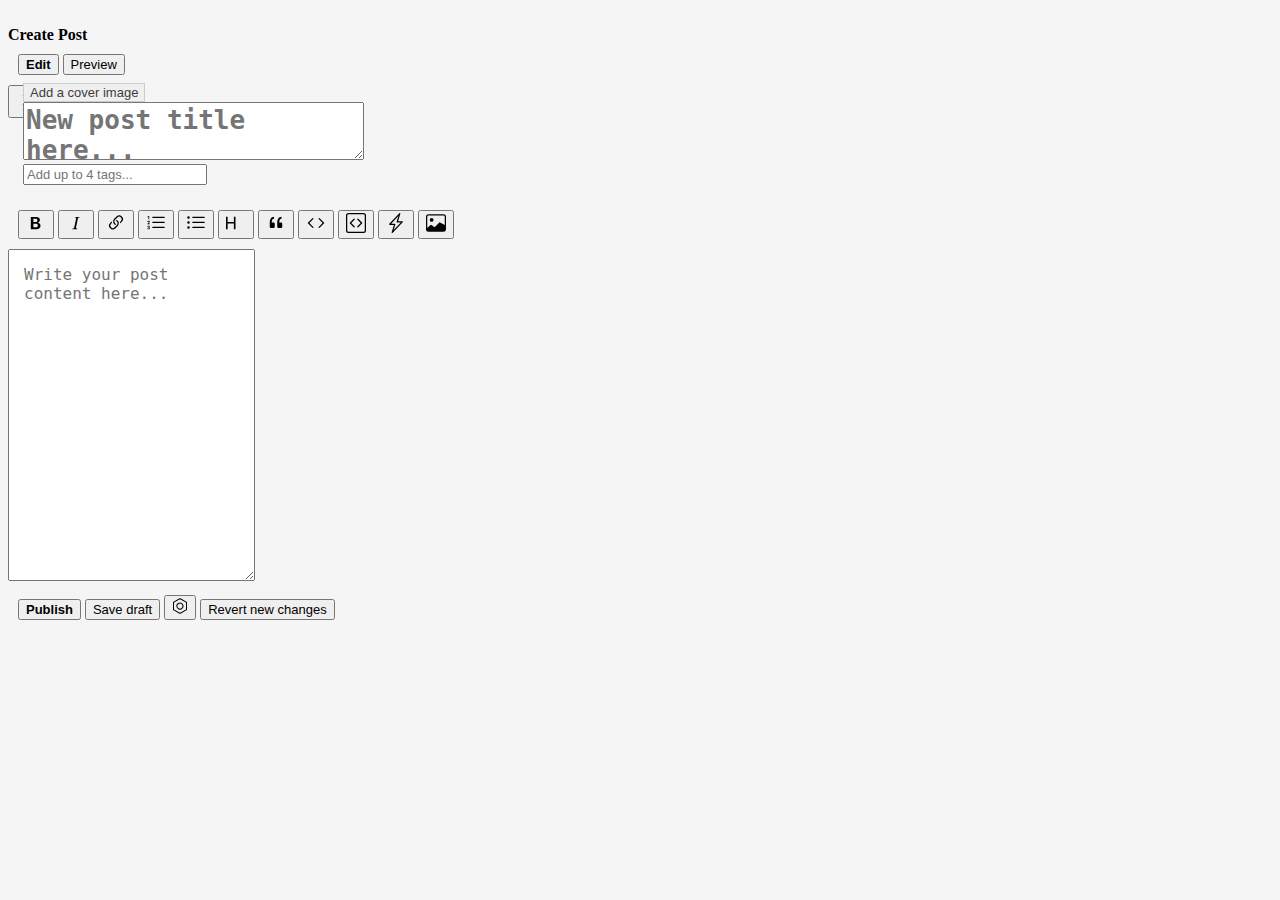
==== newPost/createpost.html @ 89b2a98a "fix close btn hover" ====
<!DOCTYPE html>
<html lang="en">
  <head>
    <meta charset="UTF-8" />
    <meta name="viewport" content="width=device-width, initial-scale=1.0" />
    <title>New Post - DEV Community</title>
    <!--LINKS CSS Y BOOTSTRAP-->
    <link
      href="https://cdn.jsdelivr.net/npm/bootstrap@5.3.2/dist/css/bootstrap.min.css"
      rel="stylesheet"
      integrity="sha384-T3c6CoIi6uLrA9TneNEoa7RxnatzjcDSCmG1MXxSR1GAsXEV/Dwwykc2MPK8M2HN"
      crossorigin="anonymous"
    />
    <link rel="stylesheet" href="css/createpost_styles.css" />
  </head>
  <body>
    <!--NAV BAR-->
    <header>
      <nav class="navbar p-0 px-3 nav__container">
        <div class="container-xl p-0 justify-content-between flex-nowrap">
          <div class="d-flex">
            <a class="navbar-brand" href="#">
              <img
                src="https://dev-to-uploads.s3.amazonaws.com/uploads/logos/resized_logo_UQww2soKuUsjaOGNB38o.png"
                alt=""
                height="40"
              />
            </a>
            <div class="d-none d-md-block m-auto nav__form__container">
              <span>Create Post</span>
            </div>
          </div>
          <div class="d-flex btn-toolbar gap-1">
            <button type="button" class="btn btnHoverNav"><b>Edit</b></button>
            <button type="button" class="btn btnHoverNav">Preview</button>
          </div>
          <div class="d-flex">
            <button type="button" class="btn btnClose">
              <svg
                xmlns="http://www.w3.org/2000/svg"
                width="24"
                height="24"
                fill="currentColor"
                class="bi bi-x"
                viewBox="0 0 16 16"
              >
                <path
                  d="M4.646 4.646a.5.5 0 0 1 .708 0L8 7.293l2.646-2.647a.5.5 0 0 1 .708.708L8.707 8l2.647 2.646a.5.5 0 0 1-.708.708L8 8.707l-2.646 2.647a.5.5 0 0 1-.708-.708L7.293 8 4.646 5.354a.5.5 0 0 1 0-.708"
                />
              </svg>
            </button>
          </div>
        </div>
      </nav>
    </header>

    <div class="col-9 container-fluid">
      <div class="card bg-white border-muted">
        <!--01 FORMULARIO-->
        <div class="row formularioCard">
          <div>
            <button
              type="button"
              class="btn cover-img-btn"
              data-bs-toggle="tooltip"
              data-bs-placement="bottom"
              data-bs-custom-class="custom-tooltip arrow"
              data-bs-title="Use a ratio of 1000:420 for best results"
            >
              Add a cover image
            </button>
          </div>
          <div class="input-group">
            <textarea
              class="form-control border-0 inputHeading"
              placeholder="New post title here..."
            ></textarea>
          </div>
          <div class="input-group">
            <input
              type="text"
              class="form-control border-0 tagInput"
              placeholder="Add up to 4 tags..."
            />
          </div>
        </div>

        <!--02 MENU FORMATO-->
        <div class="btn-toolbar gap-1" role="toolbar">
          <button
            type="button"
            class="btn btnToolBar"
            id="boldBtn"
            data-bs-toggle="tooltip"
            data-bs-html="true"
            data-bs-placement="bottom"
            data-bs-custom-class="custom-tooltip"
            data-bs-title="Bold <code>CTRL+B</code> "
          >
            <svg
              xmlns="http://www.w3.org/2000/svg"
              width="20"
              height="20"
              fill="currentColor"
              class="bi bi-type-bold icon"
              viewBox="0 0 16 16"
            >
              <path
                d="M8.21 13c2.106 0 3.412-1.087 3.412-2.823 0-1.306-.984-2.283-2.324-2.386v-.055a2.176 2.176 0 0 0 1.852-2.14c0-1.51-1.162-2.46-3.014-2.46H3.843V13zM5.908 4.674h1.696c.963 0 1.517.451 1.517 1.244 0 .834-.629 1.32-1.73 1.32H5.908V4.673zm0 6.788V8.598h1.73c1.217 0 1.88.492 1.88 1.415 0 .943-.643 1.449-1.832 1.449H5.907z"
              />
            </svg>
          </button>

          <button
            type="button"
            class="btn btnToolBar"
            id="italicBtn"
            data-bs-toggle="tooltip"
            data-bs-html="true"
            data-bs-placement="bottom"
            data-bs-custom-class="custom-tooltip"
            data-bs-title="Italic <code>CTRL+I</code>"
          >
            <svg
              xmlns="http://www.w3.org/2000/svg"
              width="20"
              height="20"
              fill="currentColor"
              class="bi bi-type-italic icon"
              viewBox="0 0 16 16"
            >
              <path
                d="M7.991 11.674 9.53 4.455c.123-.595.246-.71 1.347-.807l.11-.52H7.211l-.11.52c1.06.096 1.128.212 1.005.807L6.57 11.674c-.123.595-.246.71-1.346.806l-.11.52h3.774l.11-.52c-1.06-.095-1.129-.211-1.006-.806z"
              />
            </svg>
          </button>

          <button
            type="button"
            class="btn btnToolBar"
            id="linkBtn"
            data-bs-toggle="tooltip"
            data-bs-html="true"
            data-bs-placement="bottom"
            data-bs-custom-class="custom-tooltip"
            data-bs-title="Link <code>CTRL+K</code>"
          >
            <svg
              xmlns="http://www.w3.org/2000/svg"
              width="20"
              height="20"
              fill="currentColor"
              class="bi bi-link-45deg icon"
              viewBox="0 0 16 16"
            >
              <path
                d="M4.715 6.542 3.343 7.914a3 3 0 1 0 4.243 4.243l1.828-1.829A3 3 0 0 0 8.586 5.5L8 6.086a1 1 0 0 0-.154.199 2 2 0 0 1 .861 3.337L6.88 11.45a2 2 0 1 1-2.83-2.83l.793-.792a4 4 0 0 1-.128-1.287z"
              />
              <path
                d="M6.586 4.672A3 3 0 0 0 7.414 9.5l.775-.776a2 2 0 0 1-.896-3.346L9.12 3.55a2 2 0 1 1 2.83 2.83l-.793.792c.112.42.155.855.128 1.287l1.372-1.372a3 3 0 1 0-4.243-4.243z"
              />
            </svg>
          </button>

          <button
            type="button"
            class="btn btnToolBar"
            id="orderedListBtn"
            data-bs-toggle="tooltip"
            data-bs-placement="bottom"
            data-bs-custom-class="custom-tooltip"
            data-bs-title="Ordered list"
          >
            <svg
              xmlns="http://www.w3.org/2000/svg"
              width="20"
              height="20"
              fill="currentColor"
              class="bi bi-list-ol icon"
              viewBox="0 0 16 16"
            >
              <path
                fill-rule="evenodd"
                d="M5 11.5a.5.5 0 0 1 .5-.5h9a.5.5 0 0 1 0 1h-9a.5.5 0 0 1-.5-.5m0-4a.5.5 0 0 1 .5-.5h9a.5.5 0 0 1 0 1h-9a.5.5 0 0 1-.5-.5m0-4a.5.5 0 0 1 .5-.5h9a.5.5 0 0 1 0 1h-9a.5.5 0 0 1-.5-.5"
              />
              <path
                d="M1.713 11.865v-.474H2c.217 0 .363-.137.363-.317 0-.185-.158-.31-.361-.31-.223 0-.367.152-.373.31h-.59c.016-.467.373-.787.986-.787.588-.002.954.291.957.703a.595.595 0 0 1-.492.594v.033a.615.615 0 0 1 .569.631c.003.533-.502.8-1.051.8-.656 0-1-.37-1.008-.794h.582c.008.178.186.306.422.309.254 0 .424-.145.422-.35-.002-.195-.155-.348-.414-.348h-.3zm-.004-4.699h-.604v-.035c0-.408.295-.844.958-.844.583 0 .96.326.96.756 0 .389-.257.617-.476.848l-.537.572v.03h1.054V9H1.143v-.395l.957-.99c.138-.142.293-.304.293-.508 0-.18-.147-.32-.342-.32a.33.33 0 0 0-.342.338zM2.564 5h-.635V2.924h-.031l-.598.42v-.567l.629-.443h.635z"
              />
            </svg>
          </button>

          <button
            type="button"
            class="btn btnToolBar"
            id="unorderedListBtn"
            data-bs-toggle="tooltip"
            data-bs-placement="bottom"
            data-bs-custom-class="custom-tooltip"
            data-bs-title="Unordered list"
          >
            <svg
              xmlns="http://www.w3.org/2000/svg"
              width="20"
              height="20"
              fill="currentColor"
              class="bi bi-list-ul icon"
              viewBox="0 0 16 16"
            >
              <path
                fill-rule="evenodd"
                d="M5 11.5a.5.5 0 0 1 .5-.5h9a.5.5 0 0 1 0 1h-9a.5.5 0 0 1-.5-.5m0-4a.5.5 0 0 1 .5-.5h9a.5.5 0 0 1 0 1h-9a.5.5 0 0 1-.5-.5m0-4a.5.5 0 0 1 .5-.5h9a.5.5 0 0 1 0 1h-9a.5.5 0 0 1-.5-.5m-3 1a1 1 0 1 0 0-2 1 1 0 0 0 0 2m0 4a1 1 0 1 0 0-2 1 1 0 0 0 0 2m0 4a1 1 0 1 0 0-2 1 1 0 0 0 0 2"
              />
            </svg>
          </button>

          <button
            type="button"
            class="btn btnToolBar"
            id="headingBtn"
            data-bs-toggle="tooltip"
            data-bs-placement="bottom"
            data-bs-custom-class="custom-tooltip"
            data-bs-title="Heading"
          >
            <svg
              xmlns="http://www.w3.org/2000/svg"
              width="20"
              height="20"
              fill="currentColor"
              class="bi bi-type-h1 icon"
              viewBox="0 0 16 16"
            >
              <path
                d="m 7.6 13 V 3 H 6.3 V 7.2 H 1.3 V 3 H 0 V 13 H 1.3 V 8.4 H 6.3 V 13 Z"
              />
            </svg>
          </button>

          <button
            type="button"
            class="btn btnToolBar"
            id="quoteBtn"
            data-bs-toggle="tooltip"
            data-bs-placement="bottom"
            data-bs-custom-class="custom-tooltip"
            data-bs-title="Quote"
          >
            <svg
              xmlns="http://www.w3.org/2000/svg"
              width="20"
              height="20"
              fill="currentColor"
              class="bi bi-quote icon"
              viewBox="0 0 16 16"
            >
              <path
                d="M12 12a1 1 0 0 0 1-1V8.558a1 1 0 0 0-1-1h-1.388q0-.527.062-1.054.093-.558.31-.992t.559-.683q.34-.279.868-.279V3q-.868 0-1.52.372a3.3 3.3 0 0 0-1.085.992 4.9 4.9 0 0 0-.62 1.458A7.7 7.7 0 0 0 9 7.558V11a1 1 0 0 0 1 1zm-6 0a1 1 0 0 0 1-1V8.558a1 1 0 0 0-1-1H4.612q0-.527.062-1.054.094-.558.31-.992.217-.434.559-.683.34-.279.868-.279V3q-.868 0-1.52.372a3.3 3.3 0 0 0-1.085.992 4.9 4.9 0 0 0-.62 1.458A7.7 7.7 0 0 0 3 7.558V11a1 1 0 0 0 1 1z"
              />
            </svg>
          </button>

          <button
            type="button"
            class="btn btnToolBar"
            id="codeBtn"
            data-bs-toggle="tooltip"
            data-bs-placement="bottom"
            data-bs-custom-class="custom-tooltip"
            data-bs-title="Code"
          >
            <svg
              xmlns="http://www.w3.org/2000/svg"
              width="20"
              height="20"
              fill="currentColor"
              class="bi bi-code icon"
              viewBox="0 0 16 16"
            >
              <path
                d="M5.854 4.854a.5.5 0 1 0-.708-.708l-3.5 3.5a.5.5 0 0 0 0 .708l3.5 3.5a.5.5 0 0 0 .708-.708L2.707 8zm4.292 0a.5.5 0 0 1 .708-.708l3.5 3.5a.5.5 0 0 1 0 .708l-3.5 3.5a.5.5 0 0 1-.708-.708L13.293 8z"
              />
            </svg>
          </button>

          <button
            type="button"
            class="btn btnToolBar"
            id="codeBlockBtn"
            data-bs-toggle="tooltip"
            data-bs-placement="bottom"
            data-bs-custom-class="custom-tooltip"
            data-bs-title="Code block"
          >
            <svg
              xmlns="http://www.w3.org/2000/svg"
              width="20"
              height="20"
              fill="currentColor"
              class="bi bi-code-square icon"
              viewBox="0 0 16 16"
            >
              <path
                d="M14 1a1 1 0 0 1 1 1v12a1 1 0 0 1-1 1H2a1 1 0 0 1-1-1V2a1 1 0 0 1 1-1zM2 0a2 2 0 0 0-2 2v12a2 2 0 0 0 2 2h12a2 2 0 0 0 2-2V2a2 2 0 0 0-2-2z"
              />
              <path
                d="M6.854 4.646a.5.5 0 0 1 0 .708L4.207 8l2.647 2.646a.5.5 0 0 1-.708.708l-3-3a.5.5 0 0 1 0-.708l3-3a.5.5 0 0 1 .708 0m2.292 0a.5.5 0 0 0 0 .708L11.793 8l-2.647 2.646a.5.5 0 0 0 .708.708l3-3a.5.5 0 0 0 0-.708l-3-3a.5.5 0 0 0-.708 0"
              />
            </svg>
          </button>

          <button
            type="button"
            class="btn btnToolBar"
            id="embedBtn"
            data-bs-toggle="tooltip"
            data-bs-html="true"
            data-bs-placement="bottom"
            data-bs-custom-class="custom-tooltip"
            data-bs-title="Embed <code>CTRL+SHIFT+K</code>"
          >
            <svg
              xmlns="http://www.w3.org/2000/svg"
              width="20"
              height="20"
              fill="currentColor"
              class="bi bi-lightning-charge icon"
              viewBox="0 0 16 16"
            >
              <path
                d="M11.251.068a.5.5 0 0 1 .227.58L9.677 6.5H13a.5.5 0 0 1 .364.843l-8 8.5a.5.5 0 0 1-.842-.49L6.323 9.5H3a.5.5 0 0 1-.364-.843l8-8.5a.5.5 0 0 1 .615-.09zM4.157 8.5H7a.5.5 0 0 1 .478.647L6.11 13.59l5.732-6.09H9a.5.5 0 0 1-.478-.647L9.89 2.41z"
              />
            </svg>
          </button>

          <button
            type="button"
            class="btn btnToolBar"
            id="imageBtn"
            data-bs-toggle="tooltip"
            data-bs-placement="bottom"
            data-bs-custom-class="custom-tooltip"
            data-bs-title="Upload image"
          >
            <svg
              xmlns="http://www.w3.org/2000/svg"
              width="20"
              height="20"
              fill="currentColor"
              class="bi bi-image icon"
              viewBox="0 0 16 16"
            >
              <path d="M6.002 5.5a1.5 1.5 0 1 1-3 0 1.5 1.5 0 0 1 3 0" />
              <path
                d="M2.002 1a2 2 0 0 0-2 2v10a2 2 0 0 0 2 2h12a2 2 0 0 0 2-2V3a2 2 0 0 0-2-2zm12 1a1 1 0 0 1 1 1v6.5l-3.777-1.947a.5.5 0 0 0-.577.093l-3.71 3.71-2.66-1.772a.5.5 0 0 0-.63.062L1.002 12V3a1 1 0 0 1 1-1z"
              />
            </svg>
          </button>
        </div>

        <!--03 CAJA TEXTO-->
        <div class="row">
          <div class="input-group">
            <textarea
              class="form-control border-0 txtArea"
              placeholder="Write your post content here..."
            ></textarea>
          </div>
        </div>
      </div>

      <!--04 SUBMIT-->
      <div
        class="btn-toolbar gap-1"
        role="toolbar"
        aria-label="Toolbar with button groups"
      >
        <button type="submit" class="btn btn-primary" id="publishBtn">
          Publish
        </button>
        <button type="button" class="btn btnHoverNav" id="saveDraftBtn">
          Save draft
        </button>
        <button type="button" class="btn btnHoverNav" id="postOptionBtn">
          <svg
            xmlns="http://www.w3.org/2000/svg"
            width="16"
            height="16"
            fill="currentColor"
            class="bi bi-nut"
            viewBox="0 0 16 16"
            version="1.1"
            xmlns:xlink="http://www.w3.org/1999/xlink"
            transform="matrix(6.123233995736766e-17,1,-1,6.123233995736766e-17,0,0)"
          >
            <path
              d="m11.42 2 3.428 6-3.428 6H4.58L1.152 8 4.58 2zM4.58 1a1 1 0 0 0-.868.504l-3.428 6a1 1 0 0 0 0 .992l3.428 6A1 1 0 0 0 4.58 15h6.84a1 1 0 0 0 .868-.504l3.429-6a1 1 0 0 0 0-.992l-3.429-6A1 1 0 0 0 11.42 1z"
            ></path>
            <path
              d="M6.848 5.933a2.5 2.5 0 1 0 2.5 4.33 2.5 2.5 0 0 0-2.5-4.33m-1.78 3.915a3.5 3.5 0 1 1 6.061-3.5 3.5 3.5 0 0 1-6.062 3.5z"
            ></path>
          </svg>
        </button>
        <button type="reset" class="btn btnHoverNav" id="revertBtn">
          Revert new changes
        </button>
      </div>
    </div>

    <!--SCRIPT JS Y BOOTSTRAP-->
    <script
      src="https://cdn.jsdelivr.net/npm/bootstrap@5.3.2/dist/js/bootstrap.bundle.min.js"
      integrity="sha384-C6RzsynM9kWDrMNeT87bh95OGNyZPhcTNXj1NW7RuBCsyN/o0jlpcV8Qyq46cDfL"
      crossorigin="anonymous"
    ></script>
    <script src="js/createpost.js"></script>
  </body>
</html>
---- newPost/css/createpost_styles.css ----
/*GENERAL*/
body {
  background-color: #f5f5f5;
}

/* NAV */
.nav__container {
  height: 60px;
}
.nav__container .nav__form__container {
  width: 420px;
  span {
    font-weight: 600;
  }
}

.btnClose:hover {
  background: rgba(0, 0, 255, 0.086);
  svg {
    fill: blue;
  }
}

/*BUTTONS*/
.btn {
  font-size: small;
}
.btnHoverNav:active {
  font-weight: 500;
}

.btnHoverNav:hover {
  background: rgba(0, 0, 255, 0.086);
  color: blue;
}

.btn-primary {
  font-weight: 600;
}

/*FORMULARIO*/
.cover-img-btn {
  border: 1px solid #cccccc;
  font-weight: 500;
  color: #3d3d3d;
}

.cover-img-btn:hover {
  border: 1px solid #cccccc;
}

.formularioCard {
  padding: 15px;
}

.inputHeading {
  font-size: 2em;
  font-weight: 800;
  color: #3d3d3d;
  height: 2em;
}

.tagInput {
  font-size: small;
  color: #a9a7a7;
}

.txtArea {
  font-family: monospace;
  font-size: large;
  color: #3d3d3d;
  height: 300px;
  padding: 15px;
}

.custom-tooltip {
  background: black;
  border-radius: 10px 10px 10px 10px;
  font-size: small;
  code {
    color: #cccccc;
  }
}

/*TOOLBAR*/
.btn-toolbar {
  background-color: #f5f5f5;
  padding: 10px;
}

.btnToolBar:hover {
  background: rgba(0, 0, 255, 0.086);
  svg {
    fill: blue;
  }
}
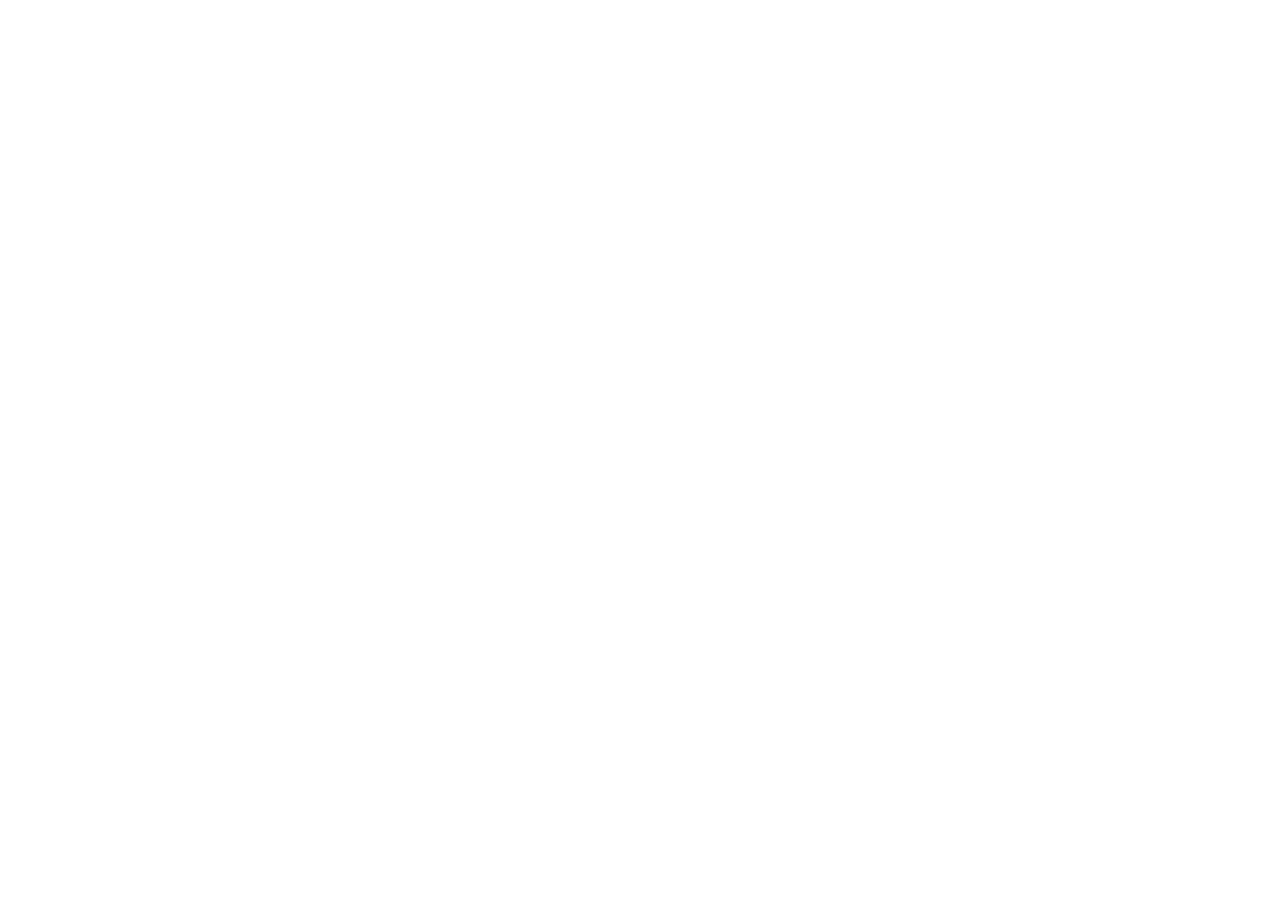
==== commit b5b63b0f: "Merge remote-tracking branch 'origin/dev' into searchdev" ====
--- a/newPost/createpost.html
+++ b/newPost/createpost.html
@@ -4,414 +4,6 @@
     <meta charset="UTF-8" />
     <meta name="viewport" content="width=device-width, initial-scale=1.0" />
     <title>New Post - DEV Community</title>
-    <!--LINKS CSS Y BOOTSTRAP-->
-    <link
-      href="https://cdn.jsdelivr.net/npm/bootstrap@5.3.2/dist/css/bootstrap.min.css"
-      rel="stylesheet"
-      integrity="sha384-T3c6CoIi6uLrA9TneNEoa7RxnatzjcDSCmG1MXxSR1GAsXEV/Dwwykc2MPK8M2HN"
-      crossorigin="anonymous"
-    />
-    <link rel="stylesheet" href="css/createpost_styles.css" />
   </head>
-  <body>
-    <!--NAV BAR-->
-    <header>
-      <nav class="navbar p-0 px-3 nav__container">
-        <div class="container-xl p-0 justify-content-between flex-nowrap">
-          <div class="d-flex">
-            <a class="navbar-brand" href="#">
-              <img
-                src="https://dev-to-uploads.s3.amazonaws.com/uploads/logos/resized_logo_UQww2soKuUsjaOGNB38o.png"
-                alt=""
-                height="40"
-              />
-            </a>
-            <div class="d-none d-md-block m-auto nav__form__container">
-              <span>Create Post</span>
-            </div>
-          </div>
-          <div class="d-flex btn-toolbar gap-1">
-            <button type="button" class="btn btnHoverNav"><b>Edit</b></button>
-            <button type="button" class="btn btnHoverNav">Preview</button>
-          </div>
-          <div class="d-flex">
-            <button type="button" class="btn btnClose">
-              <svg
-                xmlns="http://www.w3.org/2000/svg"
-                width="24"
-                height="24"
-                fill="currentColor"
-                class="bi bi-x"
-                viewBox="0 0 16 16"
-              >
-                <path
-                  d="M4.646 4.646a.5.5 0 0 1 .708 0L8 7.293l2.646-2.647a.5.5 0 0 1 .708.708L8.707 8l2.647 2.646a.5.5 0 0 1-.708.708L8 8.707l-2.646 2.647a.5.5 0 0 1-.708-.708L7.293 8 4.646 5.354a.5.5 0 0 1 0-.708"
-                />
-              </svg>
-            </button>
-          </div>
-        </div>
-      </nav>
-    </header>
-
-    <div class="col-9 container-fluid">
-      <div class="card bg-white border-muted">
-        <!--01 FORMULARIO-->
-        <div class="row formularioCard">
-          <div>
-            <button
-              type="button"
-              class="btn cover-img-btn"
-              data-bs-toggle="tooltip"
-              data-bs-placement="bottom"
-              data-bs-custom-class="custom-tooltip arrow"
-              data-bs-title="Use a ratio of 1000:420 for best results"
-            >
-              Add a cover image
-            </button>
-          </div>
-          <div class="input-group">
-            <textarea
-              class="form-control border-0 inputHeading"
-              placeholder="New post title here..."
-            ></textarea>
-          </div>
-          <div class="input-group">
-            <input
-              type="text"
-              class="form-control border-0 tagInput"
-              placeholder="Add up to 4 tags..."
-            />
-          </div>
-        </div>
-
-        <!--02 MENU FORMATO-->
-        <div class="btn-toolbar gap-1" role="toolbar">
-          <button
-            type="button"
-            class="btn btnToolBar"
-            id="boldBtn"
-            data-bs-toggle="tooltip"
-            data-bs-html="true"
-            data-bs-placement="bottom"
-            data-bs-custom-class="custom-tooltip"
-            data-bs-title="Bold <code>CTRL+B</code> "
-          >
-            <svg
-              xmlns="http://www.w3.org/2000/svg"
-              width="20"
-              height="20"
-              fill="currentColor"
-              class="bi bi-type-bold icon"
-              viewBox="0 0 16 16"
-            >
-              <path
-                d="M8.21 13c2.106 0 3.412-1.087 3.412-2.823 0-1.306-.984-2.283-2.324-2.386v-.055a2.176 2.176 0 0 0 1.852-2.14c0-1.51-1.162-2.46-3.014-2.46H3.843V13zM5.908 4.674h1.696c.963 0 1.517.451 1.517 1.244 0 .834-.629 1.32-1.73 1.32H5.908V4.673zm0 6.788V8.598h1.73c1.217 0 1.88.492 1.88 1.415 0 .943-.643 1.449-1.832 1.449H5.907z"
-              />
-            </svg>
-          </button>
-
-          <button
-            type="button"
-            class="btn btnToolBar"
-            id="italicBtn"
-            data-bs-toggle="tooltip"
-            data-bs-html="true"
-            data-bs-placement="bottom"
-            data-bs-custom-class="custom-tooltip"
-            data-bs-title="Italic <code>CTRL+I</code>"
-          >
-            <svg
-              xmlns="http://www.w3.org/2000/svg"
-              width="20"
-              height="20"
-              fill="currentColor"
-              class="bi bi-type-italic icon"
-              viewBox="0 0 16 16"
-            >
-              <path
-                d="M7.991 11.674 9.53 4.455c.123-.595.246-.71 1.347-.807l.11-.52H7.211l-.11.52c1.06.096 1.128.212 1.005.807L6.57 11.674c-.123.595-.246.71-1.346.806l-.11.52h3.774l.11-.52c-1.06-.095-1.129-.211-1.006-.806z"
-              />
-            </svg>
-          </button>
-
-          <button
-            type="button"
-            class="btn btnToolBar"
-            id="linkBtn"
-            data-bs-toggle="tooltip"
-            data-bs-html="true"
-            data-bs-placement="bottom"
-            data-bs-custom-class="custom-tooltip"
-            data-bs-title="Link <code>CTRL+K</code>"
-          >
-            <svg
-              xmlns="http://www.w3.org/2000/svg"
-              width="20"
-              height="20"
-              fill="currentColor"
-              class="bi bi-link-45deg icon"
-              viewBox="0 0 16 16"
-            >
-              <path
-                d="M4.715 6.542 3.343 7.914a3 3 0 1 0 4.243 4.243l1.828-1.829A3 3 0 0 0 8.586 5.5L8 6.086a1 1 0 0 0-.154.199 2 2 0 0 1 .861 3.337L6.88 11.45a2 2 0 1 1-2.83-2.83l.793-.792a4 4 0 0 1-.128-1.287z"
-              />
-              <path
-                d="M6.586 4.672A3 3 0 0 0 7.414 9.5l.775-.776a2 2 0 0 1-.896-3.346L9.12 3.55a2 2 0 1 1 2.83 2.83l-.793.792c.112.42.155.855.128 1.287l1.372-1.372a3 3 0 1 0-4.243-4.243z"
-              />
-            </svg>
-          </button>
-
-          <button
-            type="button"
-            class="btn btnToolBar"
-            id="orderedListBtn"
-            data-bs-toggle="tooltip"
-            data-bs-placement="bottom"
-            data-bs-custom-class="custom-tooltip"
-            data-bs-title="Ordered list"
-          >
-            <svg
-              xmlns="http://www.w3.org/2000/svg"
-              width="20"
-              height="20"
-              fill="currentColor"
-              class="bi bi-list-ol icon"
-              viewBox="0 0 16 16"
-            >
-              <path
-                fill-rule="evenodd"
-                d="M5 11.5a.5.5 0 0 1 .5-.5h9a.5.5 0 0 1 0 1h-9a.5.5 0 0 1-.5-.5m0-4a.5.5 0 0 1 .5-.5h9a.5.5 0 0 1 0 1h-9a.5.5 0 0 1-.5-.5m0-4a.5.5 0 0 1 .5-.5h9a.5.5 0 0 1 0 1h-9a.5.5 0 0 1-.5-.5"
-              />
-              <path
-                d="M1.713 11.865v-.474H2c.217 0 .363-.137.363-.317 0-.185-.158-.31-.361-.31-.223 0-.367.152-.373.31h-.59c.016-.467.373-.787.986-.787.588-.002.954.291.957.703a.595.595 0 0 1-.492.594v.033a.615.615 0 0 1 .569.631c.003.533-.502.8-1.051.8-.656 0-1-.37-1.008-.794h.582c.008.178.186.306.422.309.254 0 .424-.145.422-.35-.002-.195-.155-.348-.414-.348h-.3zm-.004-4.699h-.604v-.035c0-.408.295-.844.958-.844.583 0 .96.326.96.756 0 .389-.257.617-.476.848l-.537.572v.03h1.054V9H1.143v-.395l.957-.99c.138-.142.293-.304.293-.508 0-.18-.147-.32-.342-.32a.33.33 0 0 0-.342.338zM2.564 5h-.635V2.924h-.031l-.598.42v-.567l.629-.443h.635z"
-              />
-            </svg>
-          </button>
-
-          <button
-            type="button"
-            class="btn btnToolBar"
-            id="unorderedListBtn"
-            data-bs-toggle="tooltip"
-            data-bs-placement="bottom"
-            data-bs-custom-class="custom-tooltip"
-            data-bs-title="Unordered list"
-          >
-            <svg
-              xmlns="http://www.w3.org/2000/svg"
-              width="20"
-              height="20"
-              fill="currentColor"
-              class="bi bi-list-ul icon"
-              viewBox="0 0 16 16"
-            >
-              <path
-                fill-rule="evenodd"
-                d="M5 11.5a.5.5 0 0 1 .5-.5h9a.5.5 0 0 1 0 1h-9a.5.5 0 0 1-.5-.5m0-4a.5.5 0 0 1 .5-.5h9a.5.5 0 0 1 0 1h-9a.5.5 0 0 1-.5-.5m0-4a.5.5 0 0 1 .5-.5h9a.5.5 0 0 1 0 1h-9a.5.5 0 0 1-.5-.5m-3 1a1 1 0 1 0 0-2 1 1 0 0 0 0 2m0 4a1 1 0 1 0 0-2 1 1 0 0 0 0 2m0 4a1 1 0 1 0 0-2 1 1 0 0 0 0 2"
-              />
-            </svg>
-          </button>
-
-          <button
-            type="button"
-            class="btn btnToolBar"
-            id="headingBtn"
-            data-bs-toggle="tooltip"
-            data-bs-placement="bottom"
-            data-bs-custom-class="custom-tooltip"
-            data-bs-title="Heading"
-          >
-            <svg
-              xmlns="http://www.w3.org/2000/svg"
-              width="20"
-              height="20"
-              fill="currentColor"
-              class="bi bi-type-h1 icon"
-              viewBox="0 0 16 16"
-            >
-              <path
-                d="m 7.6 13 V 3 H 6.3 V 7.2 H 1.3 V 3 H 0 V 13 H 1.3 V 8.4 H 6.3 V 13 Z"
-              />
-            </svg>
-          </button>
-
-          <button
-            type="button"
-            class="btn btnToolBar"
-            id="quoteBtn"
-            data-bs-toggle="tooltip"
-            data-bs-placement="bottom"
-            data-bs-custom-class="custom-tooltip"
-            data-bs-title="Quote"
-          >
-            <svg
-              xmlns="http://www.w3.org/2000/svg"
-              width="20"
-              height="20"
-              fill="currentColor"
-              class="bi bi-quote icon"
-              viewBox="0 0 16 16"
-            >
-              <path
-                d="M12 12a1 1 0 0 0 1-1V8.558a1 1 0 0 0-1-1h-1.388q0-.527.062-1.054.093-.558.31-.992t.559-.683q.34-.279.868-.279V3q-.868 0-1.52.372a3.3 3.3 0 0 0-1.085.992 4.9 4.9 0 0 0-.62 1.458A7.7 7.7 0 0 0 9 7.558V11a1 1 0 0 0 1 1zm-6 0a1 1 0 0 0 1-1V8.558a1 1 0 0 0-1-1H4.612q0-.527.062-1.054.094-.558.31-.992.217-.434.559-.683.34-.279.868-.279V3q-.868 0-1.52.372a3.3 3.3 0 0 0-1.085.992 4.9 4.9 0 0 0-.62 1.458A7.7 7.7 0 0 0 3 7.558V11a1 1 0 0 0 1 1z"
-              />
-            </svg>
-          </button>
-
-          <button
-            type="button"
-            class="btn btnToolBar"
-            id="codeBtn"
-            data-bs-toggle="tooltip"
-            data-bs-placement="bottom"
-            data-bs-custom-class="custom-tooltip"
-            data-bs-title="Code"
-          >
-            <svg
-              xmlns="http://www.w3.org/2000/svg"
-              width="20"
-              height="20"
-              fill="currentColor"
-              class="bi bi-code icon"
-              viewBox="0 0 16 16"
-            >
-              <path
-                d="M5.854 4.854a.5.5 0 1 0-.708-.708l-3.5 3.5a.5.5 0 0 0 0 .708l3.5 3.5a.5.5 0 0 0 .708-.708L2.707 8zm4.292 0a.5.5 0 0 1 .708-.708l3.5 3.5a.5.5 0 0 1 0 .708l-3.5 3.5a.5.5 0 0 1-.708-.708L13.293 8z"
-              />
-            </svg>
-          </button>
-
-          <button
-            type="button"
-            class="btn btnToolBar"
-            id="codeBlockBtn"
-            data-bs-toggle="tooltip"
-            data-bs-placement="bottom"
-            data-bs-custom-class="custom-tooltip"
-            data-bs-title="Code block"
-          >
-            <svg
-              xmlns="http://www.w3.org/2000/svg"
-              width="20"
-              height="20"
-              fill="currentColor"
-              class="bi bi-code-square icon"
-              viewBox="0 0 16 16"
-            >
-              <path
-                d="M14 1a1 1 0 0 1 1 1v12a1 1 0 0 1-1 1H2a1 1 0 0 1-1-1V2a1 1 0 0 1 1-1zM2 0a2 2 0 0 0-2 2v12a2 2 0 0 0 2 2h12a2 2 0 0 0 2-2V2a2 2 0 0 0-2-2z"
-              />
-              <path
-                d="M6.854 4.646a.5.5 0 0 1 0 .708L4.207 8l2.647 2.646a.5.5 0 0 1-.708.708l-3-3a.5.5 0 0 1 0-.708l3-3a.5.5 0 0 1 .708 0m2.292 0a.5.5 0 0 0 0 .708L11.793 8l-2.647 2.646a.5.5 0 0 0 .708.708l3-3a.5.5 0 0 0 0-.708l-3-3a.5.5 0 0 0-.708 0"
-              />
-            </svg>
-          </button>
-
-          <button
-            type="button"
-            class="btn btnToolBar"
-            id="embedBtn"
-            data-bs-toggle="tooltip"
-            data-bs-html="true"
-            data-bs-placement="bottom"
-            data-bs-custom-class="custom-tooltip"
-            data-bs-title="Embed <code>CTRL+SHIFT+K</code>"
-          >
-            <svg
-              xmlns="http://www.w3.org/2000/svg"
-              width="20"
-              height="20"
-              fill="currentColor"
-              class="bi bi-lightning-charge icon"
-              viewBox="0 0 16 16"
-            >
-              <path
-                d="M11.251.068a.5.5 0 0 1 .227.58L9.677 6.5H13a.5.5 0 0 1 .364.843l-8 8.5a.5.5 0 0 1-.842-.49L6.323 9.5H3a.5.5 0 0 1-.364-.843l8-8.5a.5.5 0 0 1 .615-.09zM4.157 8.5H7a.5.5 0 0 1 .478.647L6.11 13.59l5.732-6.09H9a.5.5 0 0 1-.478-.647L9.89 2.41z"
-              />
-            </svg>
-          </button>
-
-          <button
-            type="button"
-            class="btn btnToolBar"
-            id="imageBtn"
-            data-bs-toggle="tooltip"
-            data-bs-placement="bottom"
-            data-bs-custom-class="custom-tooltip"
-            data-bs-title="Upload image"
-          >
-            <svg
-              xmlns="http://www.w3.org/2000/svg"
-              width="20"
-              height="20"
-              fill="currentColor"
-              class="bi bi-image icon"
-              viewBox="0 0 16 16"
-            >
-              <path d="M6.002 5.5a1.5 1.5 0 1 1-3 0 1.5 1.5 0 0 1 3 0" />
-              <path
-                d="M2.002 1a2 2 0 0 0-2 2v10a2 2 0 0 0 2 2h12a2 2 0 0 0 2-2V3a2 2 0 0 0-2-2zm12 1a1 1 0 0 1 1 1v6.5l-3.777-1.947a.5.5 0 0 0-.577.093l-3.71 3.71-2.66-1.772a.5.5 0 0 0-.63.062L1.002 12V3a1 1 0 0 1 1-1z"
-              />
-            </svg>
-          </button>
-        </div>
-
-        <!--03 CAJA TEXTO-->
-        <div class="row">
-          <div class="input-group">
-            <textarea
-              class="form-control border-0 txtArea"
-              placeholder="Write your post content here..."
-            ></textarea>
-          </div>
-        </div>
-      </div>
-
-      <!--04 SUBMIT-->
-      <div
-        class="btn-toolbar gap-1"
-        role="toolbar"
-        aria-label="Toolbar with button groups"
-      >
-        <button type="submit" class="btn btn-primary" id="publishBtn">
-          Publish
-        </button>
-        <button type="button" class="btn btnHoverNav" id="saveDraftBtn">
-          Save draft
-        </button>
-        <button type="button" class="btn btnHoverNav" id="postOptionBtn">
-          <svg
-            xmlns="http://www.w3.org/2000/svg"
-            width="16"
-            height="16"
-            fill="currentColor"
-            class="bi bi-nut"
-            viewBox="0 0 16 16"
-            version="1.1"
-            xmlns:xlink="http://www.w3.org/1999/xlink"
-            transform="matrix(6.123233995736766e-17,1,-1,6.123233995736766e-17,0,0)"
-          >
-            <path
-              d="m11.42 2 3.428 6-3.428 6H4.58L1.152 8 4.58 2zM4.58 1a1 1 0 0 0-.868.504l-3.428 6a1 1 0 0 0 0 .992l3.428 6A1 1 0 0 0 4.58 15h6.84a1 1 0 0 0 .868-.504l3.429-6a1 1 0 0 0 0-.992l-3.429-6A1 1 0 0 0 11.42 1z"
-            ></path>
-            <path
-              d="M6.848 5.933a2.5 2.5 0 1 0 2.5 4.33 2.5 2.5 0 0 0-2.5-4.33m-1.78 3.915a3.5 3.5 0 1 1 6.061-3.5 3.5 3.5 0 0 1-6.062 3.5z"
-            ></path>
-          </svg>
-        </button>
-        <button type="reset" class="btn btnHoverNav" id="revertBtn">
-          Revert new changes
-        </button>
-      </div>
-    </div>
-
-    <!--SCRIPT JS Y BOOTSTRAP-->
-    <script
-      src="https://cdn.jsdelivr.net/npm/bootstrap@5.3.2/dist/js/bootstrap.bundle.min.js"
-      integrity="sha384-C6RzsynM9kWDrMNeT87bh95OGNyZPhcTNXj1NW7RuBCsyN/o0jlpcV8Qyq46cDfL"
-      crossorigin="anonymous"
-    ></script>
-    <script src="js/createpost.js"></script>
-  </body>
+  <body></body>
 </html>
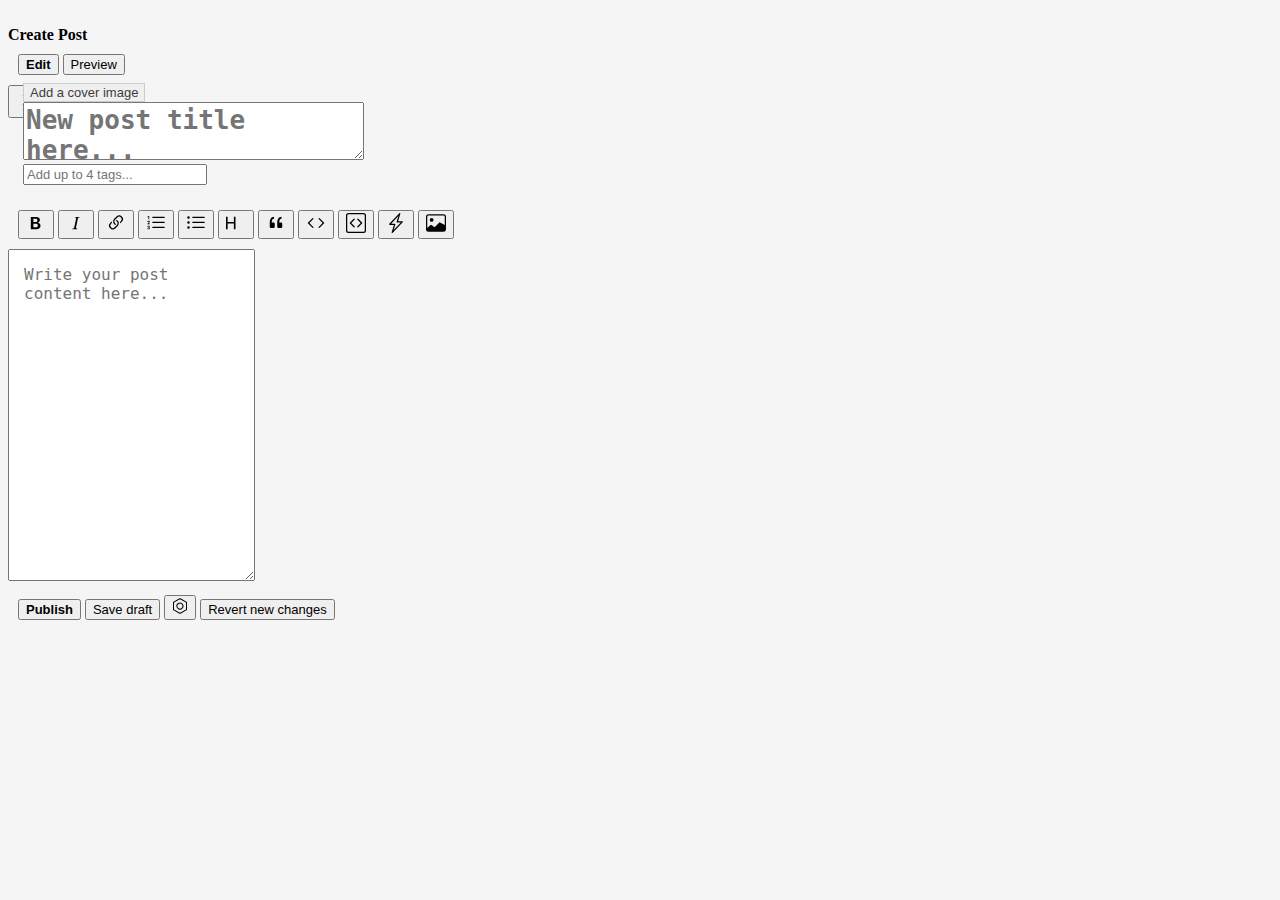
==== commit a32afe7c: "codigo js para formulario 01" ====
--- a/newPost/createpost.html
+++ b/newPost/createpost.html
@@ -4,6 +4,420 @@
     <meta charset="UTF-8" />
     <meta name="viewport" content="width=device-width, initial-scale=1.0" />
     <title>New Post - DEV Community</title>
+    <!--LINKS CSS Y BOOTSTRAP-->
+    <link
+      href="https://cdn.jsdelivr.net/npm/bootstrap@5.3.2/dist/css/bootstrap.min.css"
+      rel="stylesheet"
+      integrity="sha384-T3c6CoIi6uLrA9TneNEoa7RxnatzjcDSCmG1MXxSR1GAsXEV/Dwwykc2MPK8M2HN"
+      crossorigin="anonymous"
+    />
+    <link rel="stylesheet" href="css/createpost_styles.css" />
   </head>
-  <body></body>
+  <body>
+    <!--NAV BAR-->
+    <header>
+      <nav class="navbar p-0 px-3 nav__container">
+        <div class="container-xl p-0 justify-content-between flex-nowrap">
+          <div class="d-flex">
+            <a class="navbar-brand" href="#">
+              <img
+                src="https://dev-to-uploads.s3.amazonaws.com/uploads/logos/resized_logo_UQww2soKuUsjaOGNB38o.png"
+                alt=""
+                height="40"
+              />
+            </a>
+            <div
+              class="d-none d-md-block m-auto nav__form__container flex-fill"
+            >
+              <span>Create Post</span>
+            </div>
+          </div>
+          <div class="d-flex flex-fill justify-content-end btn-toolbar gap-1">
+            <button type="button" class="btn btnHoverNav"><b>Edit</b></button>
+            <button type="button" class="btn btnHoverNav">Preview</button>
+          </div>
+          <div class="d-flex">
+            <button type="button" class="btn btnClose">
+              <svg
+                xmlns="http://www.w3.org/2000/svg"
+                width="24"
+                height="24"
+                fill="currentColor"
+                class="bi bi-x"
+                viewBox="0 0 16 16"
+              >
+                <path
+                  d="M4.646 4.646a.5.5 0 0 1 .708 0L8 7.293l2.646-2.647a.5.5 0 0 1 .708.708L8.707 8l2.647 2.646a.5.5 0 0 1-.708.708L8 8.707l-2.646 2.647a.5.5 0 0 1-.708-.708L7.293 8 4.646 5.354a.5.5 0 0 1 0-.708"
+                />
+              </svg>
+            </button>
+          </div>
+        </div>
+      </nav>
+    </header>
+
+    <div class="col-9 container-fluid">
+      <div class="card bg-white border-muted">
+        <!--01 FORMULARIO-->
+        <div class="row formularioCard">
+          <div>
+            <button
+              type="button"
+              class="btn cover-img-btn"
+              data-bs-toggle="tooltip"
+              data-bs-placement="bottom"
+              data-bs-custom-class="custom-tooltip arrow"
+              data-bs-title="Use a ratio of 1000:420 for best results"
+              id="coverImgBtn"
+            >
+              Add a cover image
+            </button>
+          </div>
+          <div class="input-group">
+            <textarea
+              class="form-control border-0 inputHeading"
+              placeholder="New post title here..."
+              id="postTitleTxt"
+            ></textarea>
+          </div>
+          <div class="input-group">
+            <input
+              type="text"
+              class="form-control border-0 tagInput"
+              placeholder="Add up to 4 tags..."
+              id="tagInputPost"
+            />
+          </div>
+        </div>
+
+        <!--02 MENU FORMATO-->
+        <div class="btn-toolbar gap-1" role="toolbar">
+          <button
+            type="button"
+            class="btn btnToolBar"
+            id="boldBtn"
+            data-bs-toggle="tooltip"
+            data-bs-html="true"
+            data-bs-placement="bottom"
+            data-bs-custom-class="custom-tooltip"
+            data-bs-title="Bold <code>CTRL+B</code> "
+          >
+            <svg
+              xmlns="http://www.w3.org/2000/svg"
+              width="20"
+              height="20"
+              fill="currentColor"
+              class="bi bi-type-bold icon"
+              viewBox="0 0 16 16"
+            >
+              <path
+                d="M8.21 13c2.106 0 3.412-1.087 3.412-2.823 0-1.306-.984-2.283-2.324-2.386v-.055a2.176 2.176 0 0 0 1.852-2.14c0-1.51-1.162-2.46-3.014-2.46H3.843V13zM5.908 4.674h1.696c.963 0 1.517.451 1.517 1.244 0 .834-.629 1.32-1.73 1.32H5.908V4.673zm0 6.788V8.598h1.73c1.217 0 1.88.492 1.88 1.415 0 .943-.643 1.449-1.832 1.449H5.907z"
+              />
+            </svg>
+          </button>
+
+          <button
+            type="button"
+            class="btn btnToolBar"
+            id="italicBtn"
+            data-bs-toggle="tooltip"
+            data-bs-html="true"
+            data-bs-placement="bottom"
+            data-bs-custom-class="custom-tooltip"
+            data-bs-title="Italic <code>CTRL+I</code>"
+          >
+            <svg
+              xmlns="http://www.w3.org/2000/svg"
+              width="20"
+              height="20"
+              fill="currentColor"
+              class="bi bi-type-italic icon"
+              viewBox="0 0 16 16"
+            >
+              <path
+                d="M7.991 11.674 9.53 4.455c.123-.595.246-.71 1.347-.807l.11-.52H7.211l-.11.52c1.06.096 1.128.212 1.005.807L6.57 11.674c-.123.595-.246.71-1.346.806l-.11.52h3.774l.11-.52c-1.06-.095-1.129-.211-1.006-.806z"
+              />
+            </svg>
+          </button>
+
+          <button
+            type="button"
+            class="btn btnToolBar"
+            id="linkBtn"
+            data-bs-toggle="tooltip"
+            data-bs-html="true"
+            data-bs-placement="bottom"
+            data-bs-custom-class="custom-tooltip"
+            data-bs-title="Link <code>CTRL+K</code>"
+          >
+            <svg
+              xmlns="http://www.w3.org/2000/svg"
+              width="20"
+              height="20"
+              fill="currentColor"
+              class="bi bi-link-45deg icon"
+              viewBox="0 0 16 16"
+            >
+              <path
+                d="M4.715 6.542 3.343 7.914a3 3 0 1 0 4.243 4.243l1.828-1.829A3 3 0 0 0 8.586 5.5L8 6.086a1 1 0 0 0-.154.199 2 2 0 0 1 .861 3.337L6.88 11.45a2 2 0 1 1-2.83-2.83l.793-.792a4 4 0 0 1-.128-1.287z"
+              />
+              <path
+                d="M6.586 4.672A3 3 0 0 0 7.414 9.5l.775-.776a2 2 0 0 1-.896-3.346L9.12 3.55a2 2 0 1 1 2.83 2.83l-.793.792c.112.42.155.855.128 1.287l1.372-1.372a3 3 0 1 0-4.243-4.243z"
+              />
+            </svg>
+          </button>
+
+          <button
+            type="button"
+            class="btn btnToolBar"
+            id="orderedListBtn"
+            data-bs-toggle="tooltip"
+            data-bs-placement="bottom"
+            data-bs-custom-class="custom-tooltip"
+            data-bs-title="Ordered list"
+          >
+            <svg
+              xmlns="http://www.w3.org/2000/svg"
+              width="20"
+              height="20"
+              fill="currentColor"
+              class="bi bi-list-ol icon"
+              viewBox="0 0 16 16"
+            >
+              <path
+                fill-rule="evenodd"
+                d="M5 11.5a.5.5 0 0 1 .5-.5h9a.5.5 0 0 1 0 1h-9a.5.5 0 0 1-.5-.5m0-4a.5.5 0 0 1 .5-.5h9a.5.5 0 0 1 0 1h-9a.5.5 0 0 1-.5-.5m0-4a.5.5 0 0 1 .5-.5h9a.5.5 0 0 1 0 1h-9a.5.5 0 0 1-.5-.5"
+              />
+              <path
+                d="M1.713 11.865v-.474H2c.217 0 .363-.137.363-.317 0-.185-.158-.31-.361-.31-.223 0-.367.152-.373.31h-.59c.016-.467.373-.787.986-.787.588-.002.954.291.957.703a.595.595 0 0 1-.492.594v.033a.615.615 0 0 1 .569.631c.003.533-.502.8-1.051.8-.656 0-1-.37-1.008-.794h.582c.008.178.186.306.422.309.254 0 .424-.145.422-.35-.002-.195-.155-.348-.414-.348h-.3zm-.004-4.699h-.604v-.035c0-.408.295-.844.958-.844.583 0 .96.326.96.756 0 .389-.257.617-.476.848l-.537.572v.03h1.054V9H1.143v-.395l.957-.99c.138-.142.293-.304.293-.508 0-.18-.147-.32-.342-.32a.33.33 0 0 0-.342.338zM2.564 5h-.635V2.924h-.031l-.598.42v-.567l.629-.443h.635z"
+              />
+            </svg>
+          </button>
+
+          <button
+            type="button"
+            class="btn btnToolBar"
+            id="unorderedListBtn"
+            data-bs-toggle="tooltip"
+            data-bs-placement="bottom"
+            data-bs-custom-class="custom-tooltip"
+            data-bs-title="Unordered list"
+          >
+            <svg
+              xmlns="http://www.w3.org/2000/svg"
+              width="20"
+              height="20"
+              fill="currentColor"
+              class="bi bi-list-ul icon"
+              viewBox="0 0 16 16"
+            >
+              <path
+                fill-rule="evenodd"
+                d="M5 11.5a.5.5 0 0 1 .5-.5h9a.5.5 0 0 1 0 1h-9a.5.5 0 0 1-.5-.5m0-4a.5.5 0 0 1 .5-.5h9a.5.5 0 0 1 0 1h-9a.5.5 0 0 1-.5-.5m0-4a.5.5 0 0 1 .5-.5h9a.5.5 0 0 1 0 1h-9a.5.5 0 0 1-.5-.5m-3 1a1 1 0 1 0 0-2 1 1 0 0 0 0 2m0 4a1 1 0 1 0 0-2 1 1 0 0 0 0 2m0 4a1 1 0 1 0 0-2 1 1 0 0 0 0 2"
+              />
+            </svg>
+          </button>
+
+          <button
+            type="button"
+            class="btn btnToolBar"
+            id="headingBtn"
+            data-bs-toggle="tooltip"
+            data-bs-placement="bottom"
+            data-bs-custom-class="custom-tooltip"
+            data-bs-title="Heading"
+          >
+            <svg
+              xmlns="http://www.w3.org/2000/svg"
+              width="20"
+              height="20"
+              fill="currentColor"
+              class="bi bi-type-h1 icon"
+              viewBox="0 0 16 16"
+            >
+              <path
+                d="m 7.6 13 V 3 H 6.3 V 7.2 H 1.3 V 3 H 0 V 13 H 1.3 V 8.4 H 6.3 V 13 Z"
+              />
+            </svg>
+          </button>
+
+          <button
+            type="button"
+            class="btn btnToolBar"
+            id="quoteBtn"
+            data-bs-toggle="tooltip"
+            data-bs-placement="bottom"
+            data-bs-custom-class="custom-tooltip"
+            data-bs-title="Quote"
+          >
+            <svg
+              xmlns="http://www.w3.org/2000/svg"
+              width="20"
+              height="20"
+              fill="currentColor"
+              class="bi bi-quote icon"
+              viewBox="0 0 16 16"
+            >
+              <path
+                d="M12 12a1 1 0 0 0 1-1V8.558a1 1 0 0 0-1-1h-1.388q0-.527.062-1.054.093-.558.31-.992t.559-.683q.34-.279.868-.279V3q-.868 0-1.52.372a3.3 3.3 0 0 0-1.085.992 4.9 4.9 0 0 0-.62 1.458A7.7 7.7 0 0 0 9 7.558V11a1 1 0 0 0 1 1zm-6 0a1 1 0 0 0 1-1V8.558a1 1 0 0 0-1-1H4.612q0-.527.062-1.054.094-.558.31-.992.217-.434.559-.683.34-.279.868-.279V3q-.868 0-1.52.372a3.3 3.3 0 0 0-1.085.992 4.9 4.9 0 0 0-.62 1.458A7.7 7.7 0 0 0 3 7.558V11a1 1 0 0 0 1 1z"
+              />
+            </svg>
+          </button>
+
+          <button
+            type="button"
+            class="btn btnToolBar"
+            id="codeBtn"
+            data-bs-toggle="tooltip"
+            data-bs-placement="bottom"
+            data-bs-custom-class="custom-tooltip"
+            data-bs-title="Code"
+          >
+            <svg
+              xmlns="http://www.w3.org/2000/svg"
+              width="20"
+              height="20"
+              fill="currentColor"
+              class="bi bi-code icon"
+              viewBox="0 0 16 16"
+            >
+              <path
+                d="M5.854 4.854a.5.5 0 1 0-.708-.708l-3.5 3.5a.5.5 0 0 0 0 .708l3.5 3.5a.5.5 0 0 0 .708-.708L2.707 8zm4.292 0a.5.5 0 0 1 .708-.708l3.5 3.5a.5.5 0 0 1 0 .708l-3.5 3.5a.5.5 0 0 1-.708-.708L13.293 8z"
+              />
+            </svg>
+          </button>
+
+          <button
+            type="button"
+            class="btn btnToolBar"
+            id="codeBlockBtn"
+            data-bs-toggle="tooltip"
+            data-bs-placement="bottom"
+            data-bs-custom-class="custom-tooltip"
+            data-bs-title="Code block"
+          >
+            <svg
+              xmlns="http://www.w3.org/2000/svg"
+              width="20"
+              height="20"
+              fill="currentColor"
+              class="bi bi-code-square icon"
+              viewBox="0 0 16 16"
+            >
+              <path
+                d="M14 1a1 1 0 0 1 1 1v12a1 1 0 0 1-1 1H2a1 1 0 0 1-1-1V2a1 1 0 0 1 1-1zM2 0a2 2 0 0 0-2 2v12a2 2 0 0 0 2 2h12a2 2 0 0 0 2-2V2a2 2 0 0 0-2-2z"
+              />
+              <path
+                d="M6.854 4.646a.5.5 0 0 1 0 .708L4.207 8l2.647 2.646a.5.5 0 0 1-.708.708l-3-3a.5.5 0 0 1 0-.708l3-3a.5.5 0 0 1 .708 0m2.292 0a.5.5 0 0 0 0 .708L11.793 8l-2.647 2.646a.5.5 0 0 0 .708.708l3-3a.5.5 0 0 0 0-.708l-3-3a.5.5 0 0 0-.708 0"
+              />
+            </svg>
+          </button>
+
+          <button
+            type="button"
+            class="btn btnToolBar"
+            id="embedBtn"
+            data-bs-toggle="tooltip"
+            data-bs-html="true"
+            data-bs-placement="bottom"
+            data-bs-custom-class="custom-tooltip"
+            data-bs-title="Embed <code>CTRL+SHIFT+K</code>"
+          >
+            <svg
+              xmlns="http://www.w3.org/2000/svg"
+              width="20"
+              height="20"
+              fill="currentColor"
+              class="bi bi-lightning-charge icon"
+              viewBox="0 0 16 16"
+            >
+              <path
+                d="M11.251.068a.5.5 0 0 1 .227.58L9.677 6.5H13a.5.5 0 0 1 .364.843l-8 8.5a.5.5 0 0 1-.842-.49L6.323 9.5H3a.5.5 0 0 1-.364-.843l8-8.5a.5.5 0 0 1 .615-.09zM4.157 8.5H7a.5.5 0 0 1 .478.647L6.11 13.59l5.732-6.09H9a.5.5 0 0 1-.478-.647L9.89 2.41z"
+              />
+            </svg>
+          </button>
+
+          <button
+            type="button"
+            class="btn btnToolBar"
+            id="imageBtn"
+            data-bs-toggle="tooltip"
+            data-bs-placement="bottom"
+            data-bs-custom-class="custom-tooltip"
+            data-bs-title="Upload image"
+          >
+            <svg
+              xmlns="http://www.w3.org/2000/svg"
+              width="20"
+              height="20"
+              fill="currentColor"
+              class="bi bi-image icon"
+              viewBox="0 0 16 16"
+            >
+              <path d="M6.002 5.5a1.5 1.5 0 1 1-3 0 1.5 1.5 0 0 1 3 0" />
+              <path
+                d="M2.002 1a2 2 0 0 0-2 2v10a2 2 0 0 0 2 2h12a2 2 0 0 0 2-2V3a2 2 0 0 0-2-2zm12 1a1 1 0 0 1 1 1v6.5l-3.777-1.947a.5.5 0 0 0-.577.093l-3.71 3.71-2.66-1.772a.5.5 0 0 0-.63.062L1.002 12V3a1 1 0 0 1 1-1z"
+              />
+            </svg>
+          </button>
+        </div>
+
+        <!--03 CAJA TEXTO-->
+        <div class="row">
+          <div class="input-group">
+            <textarea
+              class="form-control border-0 txtArea"
+              placeholder="Write your post content here..."
+              id="textAreaPost"
+            ></textarea>
+          </div>
+        </div>
+      </div>
+
+      <!--04 SUBMIT-->
+      <div
+        class="btn-toolbar gap-1"
+        role="toolbar"
+        aria-label="Toolbar with button groups"
+      >
+        <button type="submit" class="btn btn-primary" id="publishBtn">
+          Publish
+        </button>
+        <button type="button" class="btn btnHoverNav" id="saveDraftBtn">
+          Save draft
+        </button>
+        <button type="button" class="btn btnHoverNav" id="postOptionBtn">
+          <svg
+            xmlns="http://www.w3.org/2000/svg"
+            width="16"
+            height="16"
+            fill="currentColor"
+            class="bi bi-nut"
+            viewBox="0 0 16 16"
+            version="1.1"
+            xmlns:xlink="http://www.w3.org/1999/xlink"
+            transform="matrix(6.123233995736766e-17,1,-1,6.123233995736766e-17,0,0)"
+          >
+            <path
+              d="m11.42 2 3.428 6-3.428 6H4.58L1.152 8 4.58 2zM4.58 1a1 1 0 0 0-.868.504l-3.428 6a1 1 0 0 0 0 .992l3.428 6A1 1 0 0 0 4.58 15h6.84a1 1 0 0 0 .868-.504l3.429-6a1 1 0 0 0 0-.992l-3.429-6A1 1 0 0 0 11.42 1z"
+            ></path>
+            <path
+              d="M6.848 5.933a2.5 2.5 0 1 0 2.5 4.33 2.5 2.5 0 0 0-2.5-4.33m-1.78 3.915a3.5 3.5 0 1 1 6.061-3.5 3.5 3.5 0 0 1-6.062 3.5z"
+            ></path>
+          </svg>
+        </button>
+        <button type="reset" class="btn btnHoverNav" id="revertBtn">
+          Revert new changes
+        </button>
+      </div>
+    </div>
+
+    <!--SCRIPT JS Y BOOTSTRAP-->
+    <script
+      src="https://cdn.jsdelivr.net/npm/bootstrap@5.3.2/dist/js/bootstrap.bundle.min.js"
+      integrity="sha384-C6RzsynM9kWDrMNeT87bh95OGNyZPhcTNXj1NW7RuBCsyN/o0jlpcV8Qyq46cDfL"
+      crossorigin="anonymous"
+    ></script>
+    <script src="js/createpost.js"></script>
+  </body>
 </html>
--- a/newPost/css/createpost_styles.css
+++ b/newPost/css/createpost_styles.css
@@ -0,0 +1,96 @@
+/*GENERAL*/
+body {
+  background-color: #f5f5f5;
+}
+
+/* NAV */
+.nav__container {
+  height: 60px;
+}
+.nav__container .nav__form__container {
+  width: 420px;
+  span {
+    font-weight: 600;
+  }
+}
+
+.btnClose:hover {
+  background: rgba(0, 0, 255, 0.086);
+  svg {
+    fill: blue;
+  }
+}
+
+/*BUTTONS*/
+.btn {
+  font-size: small;
+}
+.btnHoverNav:active {
+  font-weight: 500;
+}
+
+.btnHoverNav:hover {
+  background: rgba(0, 0, 255, 0.086);
+  color: blue;
+}
+
+.btn-primary {
+  font-weight: 600;
+}
+
+/*FORMULARIO*/
+.cover-img-btn {
+  border: 1px solid #cccccc;
+  font-weight: 500;
+  color: #3d3d3d;
+}
+
+.cover-img-btn:hover {
+  border: 1px solid #cccccc;
+}
+
+.formularioCard {
+  padding: 15px;
+}
+
+.inputHeading {
+  font-size: 2em;
+  font-weight: 800;
+  color: #3d3d3d;
+  height: 2em;
+}
+
+.tagInput {
+  font-size: small;
+  color: #a9a7a7;
+}
+
+.txtArea {
+  font-family: monospace;
+  font-size: large;
+  color: #3d3d3d;
+  height: 300px;
+  padding: 15px;
+}
+
+.custom-tooltip {
+  background: black;
+  border-radius: 10px 10px 10px 10px;
+  font-size: small;
+  code {
+    color: #cccccc;
+  }
+}
+
+/*TOOLBAR*/
+.btn-toolbar {
+  background-color: #f5f5f5;
+  padding: 10px;
+}
+
+.btnToolBar:hover {
+  background: rgba(0, 0, 255, 0.086);
+  svg {
+    fill: blue;
+  }
+}
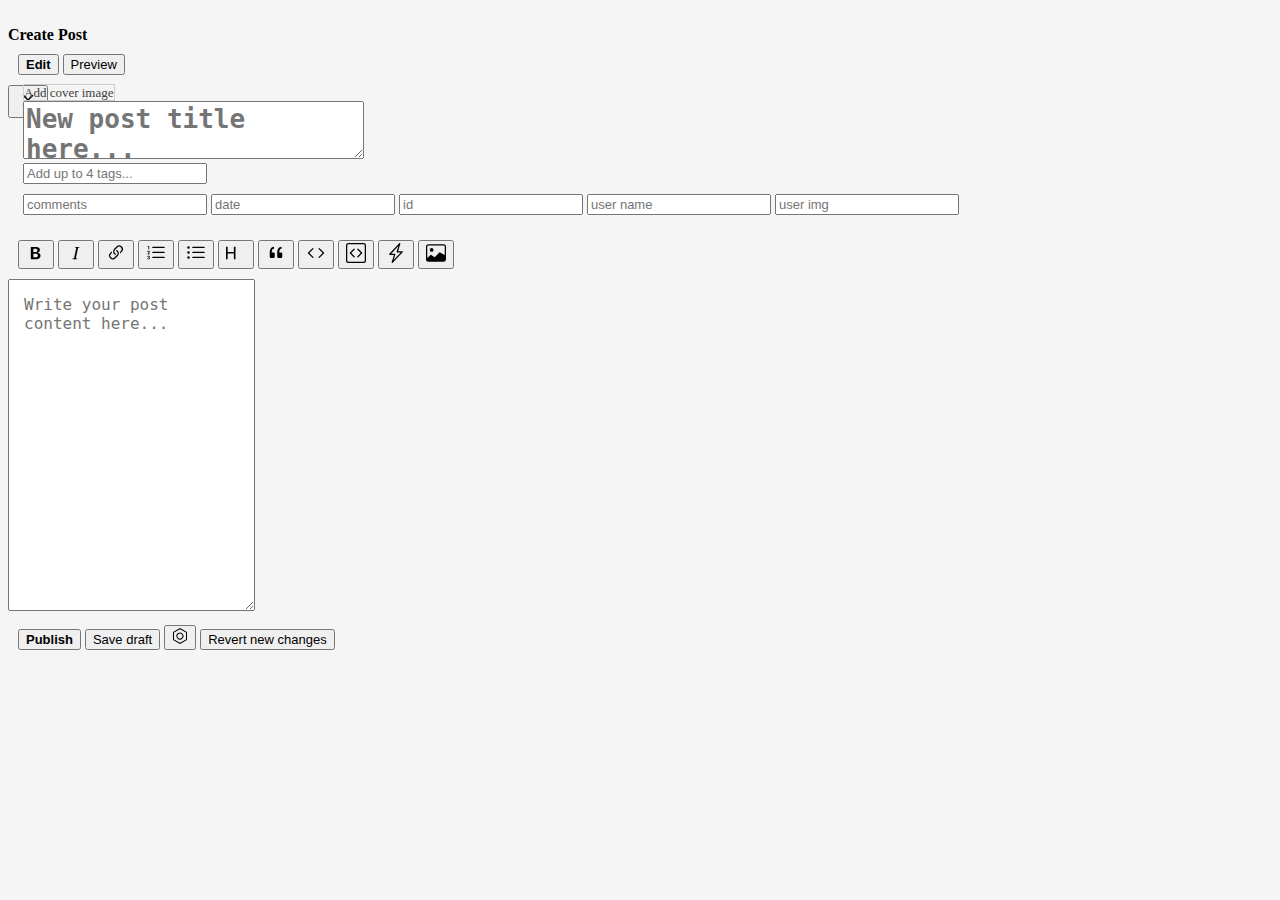
==== commit ba201610: "fix botón add cover image add campos para llenar datos en firebase" ====
--- a/newPost/createpost.html
+++ b/newPost/createpost.html
@@ -61,17 +61,16 @@
         <!--01 FORMULARIO-->
         <div class="row formularioCard">
           <div>
-            <button
-              type="button"
+            <label
+              for="coverImgBtn"
               class="btn cover-img-btn"
               data-bs-toggle="tooltip"
               data-bs-placement="bottom"
-              data-bs-custom-class="custom-tooltip arrow"
+              data-bs-custom-class="custom-tooltip"
               data-bs-title="Use a ratio of 1000:420 for best results"
-              id="coverImgBtn"
-            >
-              Add a cover image
-            </button>
+              >Add cover image</label
+            >
+            <input type="file" id="coverImgBtn" hidden />
           </div>
           <div class="input-group">
             <textarea
@@ -86,6 +85,38 @@
               class="form-control border-0 tagInput"
               placeholder="Add up to 4 tags..."
               id="tagInputPost"
+            />
+          </div>
+          <div class="input-group inputFb border-muted">
+            <input
+              type="text"
+              class="form-control tagInput"
+              placeholder="comments"
+              id="commentInputPost"
+            />
+            <input
+              type="text"
+              class="form-control tagInput"
+              placeholder="date"
+              id="dateInputPost"
+            />
+            <input
+              type="text"
+              class="form-control tagInput"
+              placeholder="id"
+              id="idInputPost"
+            />
+            <input
+              type="text"
+              class="form-control tagInput"
+              placeholder="user name"
+              id="userNameInputPost"
+            />
+            <input
+              type="text"
+              class="form-control tagInput"
+              placeholder="user img"
+              id="userImgInputPost"
             />
           </div>
         </div>
@@ -380,7 +411,7 @@
         role="toolbar"
         aria-label="Toolbar with button groups"
       >
-        <button type="submit" class="btn btn-primary" id="publishBtn">
+        <button type="button" class="btn btn-primary" id="publishBtn">
           Publish
         </button>
         <button type="button" class="btn btnHoverNav" id="saveDraftBtn">
--- a/newPost/css/createpost_styles.css
+++ b/newPost/css/createpost_styles.css
@@ -82,6 +82,10 @@
   }
 }
 
+.inputFb {
+  margin-top: 10px;
+}
+
 /*TOOLBAR*/
 .btn-toolbar {
   background-color: #f5f5f5;
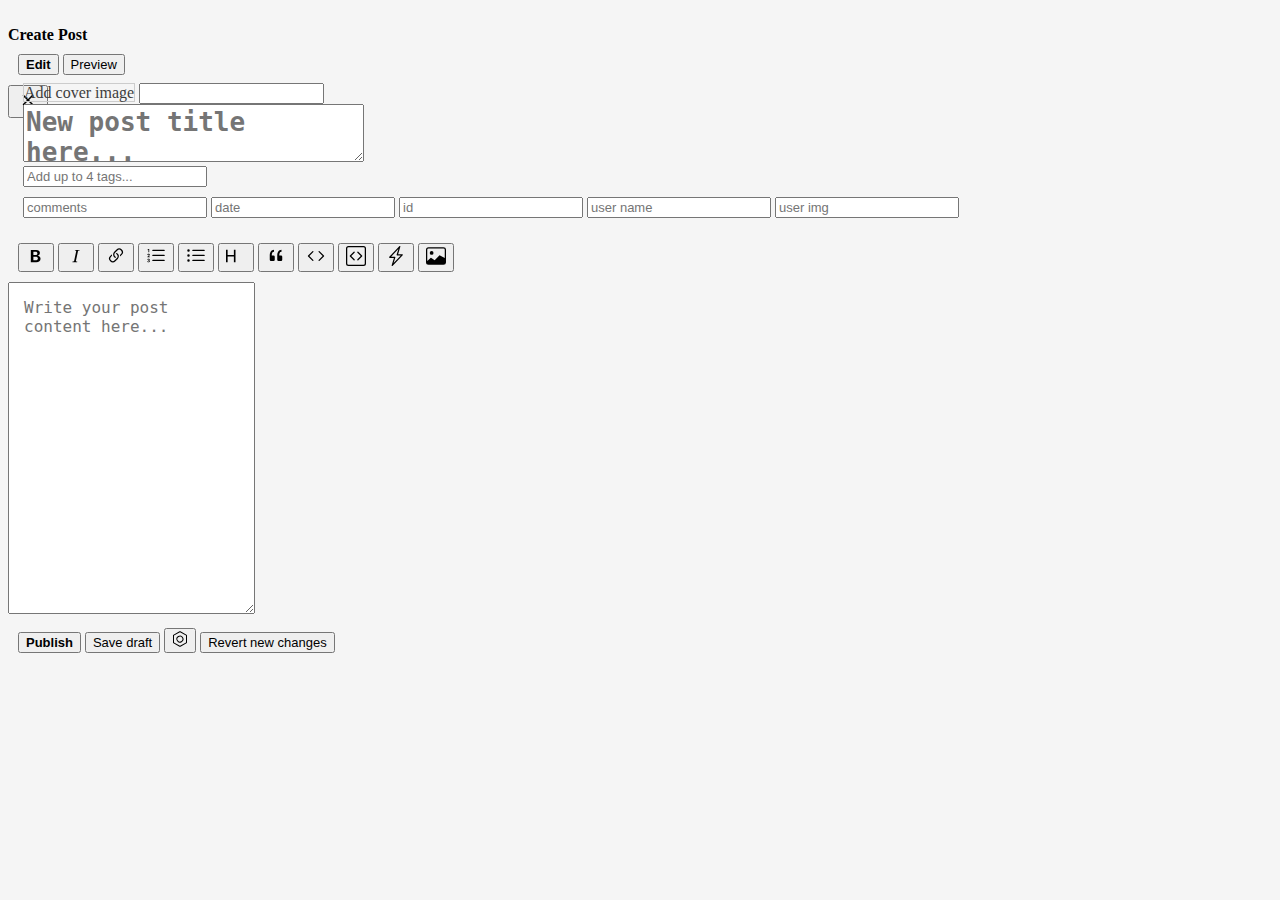
==== commit 347c8a34: "fix cover img input" ====
--- a/newPost/createpost.html
+++ b/newPost/createpost.html
@@ -60,18 +60,19 @@
       <div class="card bg-white border-muted">
         <!--01 FORMULARIO-->
         <div class="row formularioCard">
-          <div>
-            <label
-              for="coverImgBtn"
-              class="btn cover-img-btn"
-              data-bs-toggle="tooltip"
-              data-bs-placement="bottom"
-              data-bs-custom-class="custom-tooltip"
-              data-bs-title="Use a ratio of 1000:420 for best results"
-              >Add cover image</label
-            >
-            <input type="file" id="coverImgBtn" hidden />
-          </div>
+          <div
+            class="input-group input-group-sm"
+            data-bs-toggle="tooltip"
+            data-bs-placement="bottom"
+            data-bs-custom-class="custom-tooltip"
+            data-bs-title="Use a ratio of 1000:420 for best results"
+          >
+            <span class="input-group-text cover-img-btn" id="basic-addon1"
+              >Add cover image</span
+            >
+            <input type="text" class="form-control" id="coverImgBtn" />
+          </div>
+
           <div class="input-group">
             <textarea
               class="form-control border-0 inputHeading"
@@ -449,6 +450,6 @@
       integrity="sha384-C6RzsynM9kWDrMNeT87bh95OGNyZPhcTNXj1NW7RuBCsyN/o0jlpcV8Qyq46cDfL"
       crossorigin="anonymous"
     ></script>
-    <script src="js/createpost.js"></script>
+    <script src="createpost.js"></script>
   </body>
 </html>
